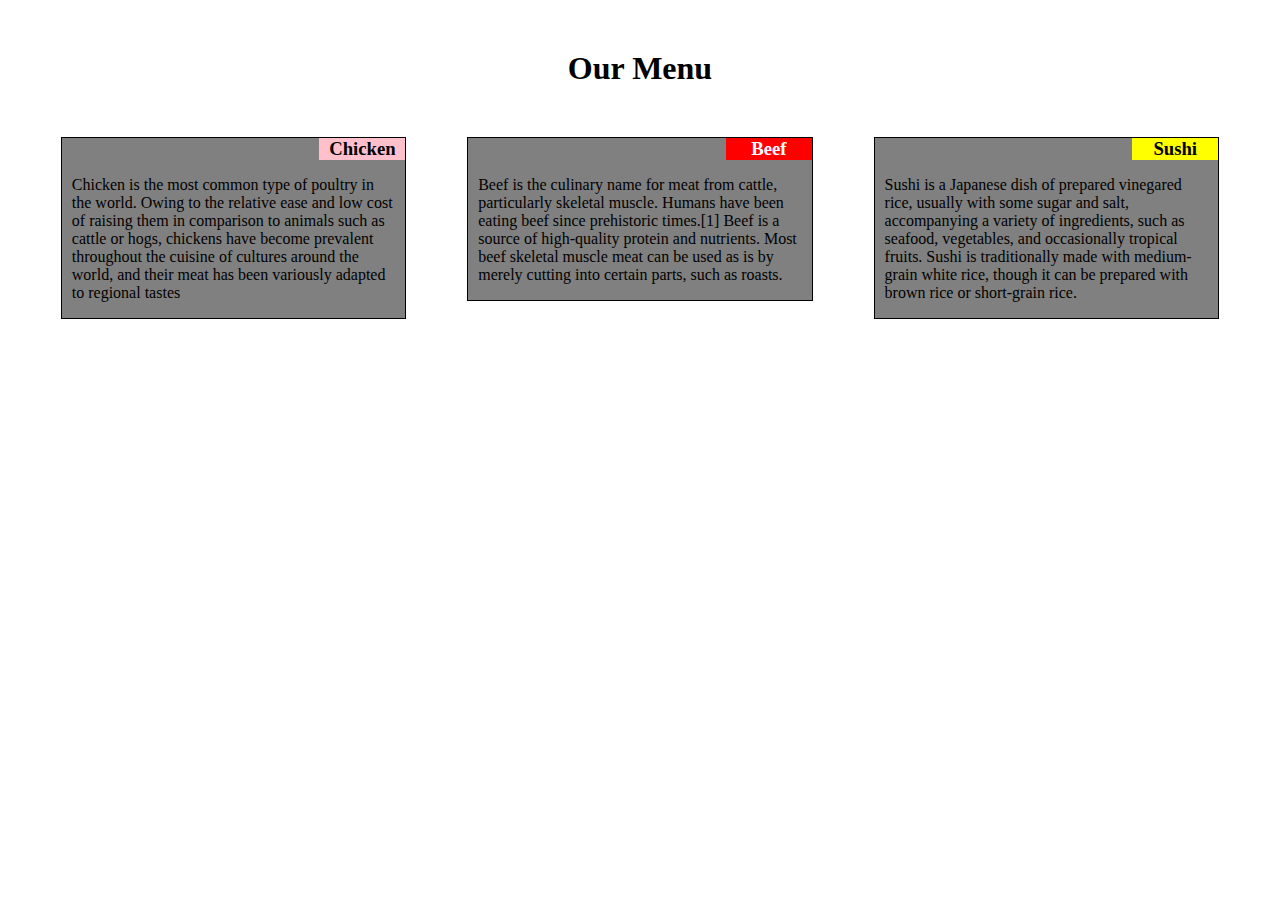
==== module3-solution/index.html @ 490d6af0 "module 4 solution" ====
<!DOCTYPE html>
<html>
<head>
	<link rel="stylesheet" type="text/css" href="css/style.css">
	<link rel="stylesheet" href="css/bootstrap.min.css">
    <link rel="stylesheet" href="css/styles.css">
	<title>Assignment solution for module 2</title>
</head>
<body>
	<h1>Our Menu</h1>
	<div class="row">
		<div id="chick" class="column">
			<div class="coltitle">
				<h3 id="chicken" class="title">Chicken</h3>
			</div>
			<p>Chicken is the most common type of poultry in the world. Owing to the relative ease and low cost of raising them in comparison to animals such as cattle or hogs, chickens have become prevalent throughout the cuisine of cultures around the world, and their meat has been variously adapted to regional tastes</p>
		</div>
		<div id="bee" class="column">
			<div class="coltitle">
				<h3 id="beef" class="title">Beef</h3>
			</div>
			<p>Beef is the culinary name for meat from cattle, particularly skeletal muscle. Humans have been eating beef since prehistoric times.[1] Beef is a source of high-quality protein and nutrients. Most beef skeletal muscle meat can be used as is by merely cutting into certain parts, such as roasts.</p>
		</div>
		<div id="sush" class="column">
			<div class="coltitle">
				<h3 id="sushi" class="title">Sushi</h3>
			</div>
			<p>Sushi is a Japanese dish of prepared vinegared rice, usually with some sugar and salt, accompanying a variety of ingredients, such as seafood, vegetables, and occasionally tropical fruits. Sushi is traditionally made with medium-grain white rice, though it can be prepared with brown rice or short-grain rice.</p>
		</div>
	</div>
</body>
</html>
---- module3-solution/css/style.css ----
@media (min-width: 992px) {

	body {
		margin: 0;
		padding: 0;
	}
	p {
		padding-left: 10px;
		padding-right: 10px;
	}
	h1 {
		text-align: center;
		margin-bottom: 50px;
		margin-top: 50px;
	}
	#chicken {
		background-color: pink;
	}
	#beef {
		color: white;
		background-color: red;
	}
	#sushi {
		background-color: yellow;
	}
	.title {
		margin: 0;
		text-align: center;
	}
	.column {
		box-sizing: border-box;
		border: 1px solid;
		background-color: gray;
		float: left;
		width: 27%;
		margin-left: 4.75%;
	}
	.coltitle {
		text-align: right;
		padding-left: 75%;
	}
}
@media (min-width: 768px) and (max-width: 991px) {
	body {
		margin: 20px;
		padding: 0;
	}
	p {
		padding-left: 10px;
		padding-right: 10px;
	}
	h1 {
		text-align: center;
		margin-bottom: 50px;
		margin-top: 50px;
	}
	#chicken {
		background-color: pink;
	}
	#beef {
		color: white;
		background-color: red;
	}
	#sushi {
		background-color: yellow;
	}
	.title {
		margin: 0;
		text-align: center;
	}
	.coltitle {
		text-align: right;
		padding-left: 75%;
	}
	#chick {
		box-sizing: border-box;
		border: 1px solid;
		background-color: gray;
		float: left;
		width: 48.5%;
		margin-right: 10px;
	}
	#bee {
		box-sizing: border-box;
		border: 1px solid;
		background-color: gray;
		float: left;
		width: 48.5%;
		margin-left: 10px;
	}
	#sush {
		box-sizing: border-box;
		border: 1px solid;
		background-color: gray;
		float: left;
		width: 100%;
		margin-top: 20px;
	}
}


@media (max-width: 767px) {
	body {
		margin: 20px;
		padding: 0;
	}
	p {
		padding-left: 10px;
		padding-right: 10px;
	}
	h1 {
		text-align: center;
		margin-bottom: 50px;
		margin-top: 50px;
	}
	#chicken {
		background-color: pink;
	}
	#beef {
		color: white;
		background-color: red;
	}
	#sushi {
		background-color: yellow;
	}
	.title {
		margin: 0;
		text-align: center;
	}
	.column {
		box-sizing: border-box;
		border: 1px solid;
		background-color: gray;
		width: 100%;
		margin-top: 30px;
	}
	.coltitle {
		text-align: right;
		padding-left: 75%;
	}
}
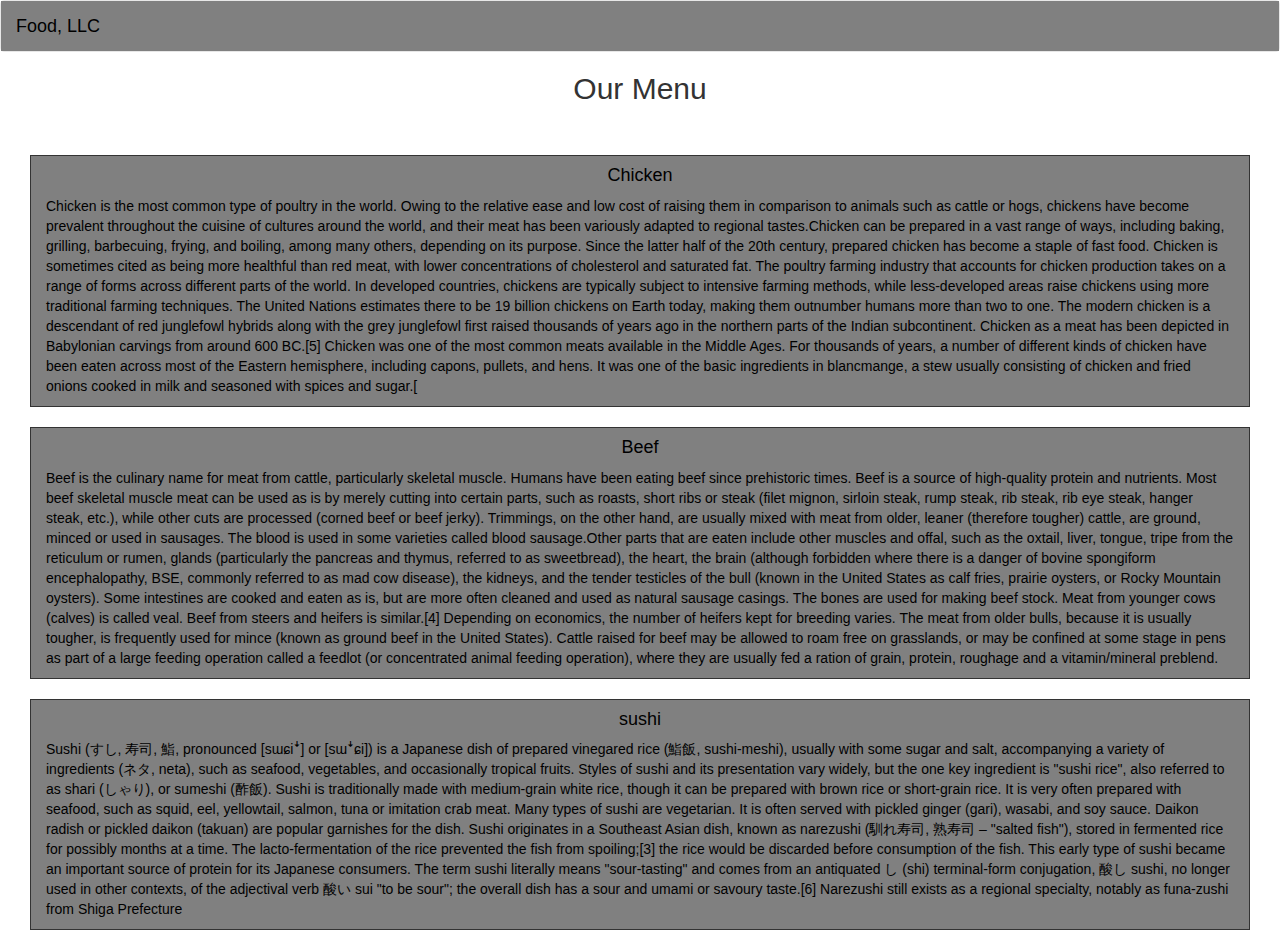
==== commit 5a10fb28: "module3 solutions" ====
--- a/module3-solution/index.html
+++ b/module3-solution/index.html
@@ -1,32 +1,53 @@
-<!DOCTYPE html>
-<html>
-<head>
-	<link rel="stylesheet" type="text/css" href="css/style.css">
-	<link rel="stylesheet" href="css/bootstrap.min.css">
+<!doctype html>
+<html lang="en">
+  <head>
+    <meta charset="utf-8">
+    <meta http-equiv="X-UA-Compatible" content="IE=edge">
+    <meta name="viewport" content="width=device-width, initial-scale=1">
+    <title>Assignment solution for module 3</title>
+    <link rel="stylesheet" href="css/bootstrap.min.css">
     <link rel="stylesheet" href="css/styles.css">
-	<title>Assignment solution for module 2</title>
-</head>
+  </head>
 <body>
-	<h1>Our Menu</h1>
-	<div class="row">
-		<div id="chick" class="column">
-			<div class="coltitle">
-				<h3 id="chicken" class="title">Chicken</h3>
-			</div>
-			<p>Chicken is the most common type of poultry in the world. Owing to the relative ease and low cost of raising them in comparison to animals such as cattle or hogs, chickens have become prevalent throughout the cuisine of cultures around the world, and their meat has been variously adapted to regional tastes</p>
-		</div>
-		<div id="bee" class="column">
-			<div class="coltitle">
-				<h3 id="beef" class="title">Beef</h3>
-			</div>
-			<p>Beef is the culinary name for meat from cattle, particularly skeletal muscle. Humans have been eating beef since prehistoric times.[1] Beef is a source of high-quality protein and nutrients. Most beef skeletal muscle meat can be used as is by merely cutting into certain parts, such as roasts.</p>
-		</div>
-		<div id="sush" class="column">
-			<div class="coltitle">
-				<h3 id="sushi" class="title">Sushi</h3>
-			</div>
-			<p>Sushi is a Japanese dish of prepared vinegared rice, usually with some sugar and salt, accompanying a variety of ingredients, such as seafood, vegetables, and occasionally tropical fruits. Sushi is traditionally made with medium-grain white rice, though it can be prepared with brown rice or short-grain rice.</p>
-		</div>
-	</div>
+  <nav class="navbar navbar-default">
+    <div class="container-fluid">
+      <div class="navbar-header">
+        <button id="btn" type="button" class="navbar-toggle collapsed" data-toggle="collapse" data-target="#bs-example-navbar-collapse-1" aria-expanded="false">
+          <span class="sr-only">Toggle navigation</span>
+          <span class="icon-bar color-black"></span>
+          <span class="icon-bar"></span>
+          <span class="icon-bar"></span>
+        </button>
+        <a class="navbar-brand" href="#"><p id="food">Food, LLC</p></a>
+      </div>
+      <div class="collapse navbar-collapse" id="bs-example-navbar-collapse-1">
+        <ul class="visible-xs nav navbar-nav navbar-right">
+          <li class="listelement text-center">chicken</li>
+          <li class="listelement text-center">beef</li>
+          <li class="listelement text-center">sushi</li>
+        </ul>
+      </div>
+    </div>
+  </nav>
+
+  <h2 class="text-center">Our Menu</h2>
+  <div id="main-text">
+    <div id="chicken-text" class="box col-md-12 col-sm-12 col-xs-12">
+      <h4 class="text-center">Chicken</h4>
+      <p>Chicken is the most common type of poultry in the world. Owing to the relative ease and low cost of raising them in comparison to animals such as cattle or hogs, chickens have become prevalent throughout the cuisine of cultures around the world, and their meat has been variously adapted to regional tastes.Chicken can be prepared in a vast range of ways, including baking, grilling, barbecuing, frying, and boiling, among many others, depending on its purpose. Since the latter half of the 20th century, prepared chicken has become a staple of fast food. Chicken is sometimes cited as being more healthful than red meat, with lower concentrations of cholesterol and saturated fat. The poultry farming industry that accounts for chicken production takes on a range of forms across different parts of the world. In developed countries, chickens are typically subject to intensive farming methods, while less-developed areas raise chickens using more traditional farming techniques. The United Nations estimates there to be 19 billion chickens on Earth today, making them outnumber humans more than two to one. The modern chicken is a descendant of red junglefowl hybrids along with the grey junglefowl first raised thousands of years ago in the northern parts of the Indian subcontinent. Chicken as a meat has been depicted in Babylonian carvings from around 600 BC.[5] Chicken was one of the most common meats available in the Middle Ages. For thousands of years, a number of different kinds of chicken have been eaten across most of the Eastern hemisphere, including capons, pullets, and hens. It was one of the basic ingredients in blancmange, a stew usually consisting of chicken and fried onions cooked in milk and seasoned with spices and sugar.[</p>
+    </div> 
+    <div id="beef-text" class="box col-md-12 col-sm-12 col-xs-12">
+      <h4 class="text-center">Beef</h4>
+      <p>Beef is the culinary name for meat from cattle, particularly skeletal muscle. Humans have been eating beef since prehistoric times. Beef is a source of high-quality protein and nutrients. Most beef skeletal muscle meat can be used as is by merely cutting into certain parts, such as roasts, short ribs or steak (filet mignon, sirloin steak, rump steak, rib steak, rib eye steak, hanger steak, etc.), while other cuts are processed (corned beef or beef jerky). Trimmings, on the other hand, are usually mixed with meat from older, leaner (therefore tougher) cattle, are ground, minced or used in sausages. The blood is used in some varieties called blood sausage.Other parts that are eaten include other muscles and offal, such as the oxtail, liver, tongue, tripe from the reticulum or rumen, glands (particularly the pancreas and thymus, referred to as sweetbread), the heart, the brain (although forbidden where there is a danger of bovine spongiform encephalopathy, BSE, commonly referred to as mad cow disease), the kidneys, and the tender testicles of the bull (known in the United States as calf fries, prairie oysters, or Rocky Mountain oysters). Some intestines are cooked and eaten as is, but are more often cleaned and used as natural sausage casings. The bones are used for making beef stock. Meat from younger cows (calves) is called veal. Beef from steers and heifers is similar.[4] Depending on economics, the number of heifers kept for breeding varies. The meat from older bulls, because it is usually tougher, is frequently used for mince (known as ground beef in the United States). Cattle raised for beef may be allowed to roam free on grasslands, or may be confined at some stage in pens as part of a large feeding operation called a feedlot (or concentrated animal feeding operation), where they are usually fed a ration of grain, protein, roughage and a vitamin/mineral preblend.</p>
+    </div>
+    <div id="sushi-text" class="box col-md-12 col-sm-12 col-xs-12">
+      <h4 class="text-center">sushi</h4>
+      <p>Sushi (すし, 寿司, 鮨, pronounced [sɯɕiꜜ] or [sɯꜜɕi]) is a Japanese dish of prepared vinegared rice (鮨飯, sushi-meshi), usually with some sugar and salt, accompanying a variety of ingredients (ネタ, neta), such as seafood, vegetables, and occasionally tropical fruits. Styles of sushi and its presentation vary widely, but the one key ingredient is "sushi rice", also referred to as shari (しゃり), or sumeshi (酢飯). Sushi is traditionally made with medium-grain white rice, though it can be prepared with brown rice or short-grain rice. It is very often prepared with seafood, such as squid, eel, yellowtail, salmon, tuna or imitation crab meat. Many types of sushi are vegetarian. It is often served with pickled ginger (gari), wasabi, and soy sauce. Daikon radish or pickled daikon (takuan) are popular garnishes for the dish. Sushi originates in a Southeast Asian dish, known as narezushi (馴れ寿司, 熟寿司 – "salted fish"), stored in fermented rice for possibly months at a time. The lacto-fermentation of the rice prevented the fish from spoiling;[3] the rice would be discarded before consumption of the fish. This early type of sushi became an important source of protein for its Japanese consumers. The term sushi literally means "sour-tasting" and comes from an antiquated し (shi) terminal-form conjugation, 酸し sushi, no longer used in other contexts, of the adjectival verb 酸い sui "to be sour"; the overall dish has a sour and umami or savoury taste.[6] Narezushi still exists as a regional specialty, notably as funa-zushi from Shiga Prefecture</p>
+    </div>
+  </div>
+
+  <script src="js/jquery-1.11.3.min.js"></script>
+  <script src="js/bootstrap.min.js"></script>
+  <script src="js/script.js"></script>
 </body>
-</html>+</html>
--- a/module3-solution/css/styles.css
+++ b/module3-solution/css/styles.css
@@ -0,0 +1,40 @@
+.text-container {
+	margin: 0;
+	border: 1px solid;
+	border-color: gray;
+}
+#bs-example-navbar-collapse-1 {
+	padding: 0;
+}
+.container-fluid {
+	background-color: gray;
+}
+.icon-bar {
+	background: black;
+}
+#btn {
+	border-color: black;
+	background-color: black;
+}
+#food {
+	color: black;
+}
+.listelement {
+	background-color: white;
+	border: 1px solid;
+}
+.navbar-nav {
+	margin-top: 0;
+	margin-bottom: 0;
+}
+#main-text {
+	margin: 30px;
+}
+.box {
+	background-color: gray;
+	border: 1px solid;
+	margin-top: 20px;
+}
+p, h4 {
+	color: black;
+}
